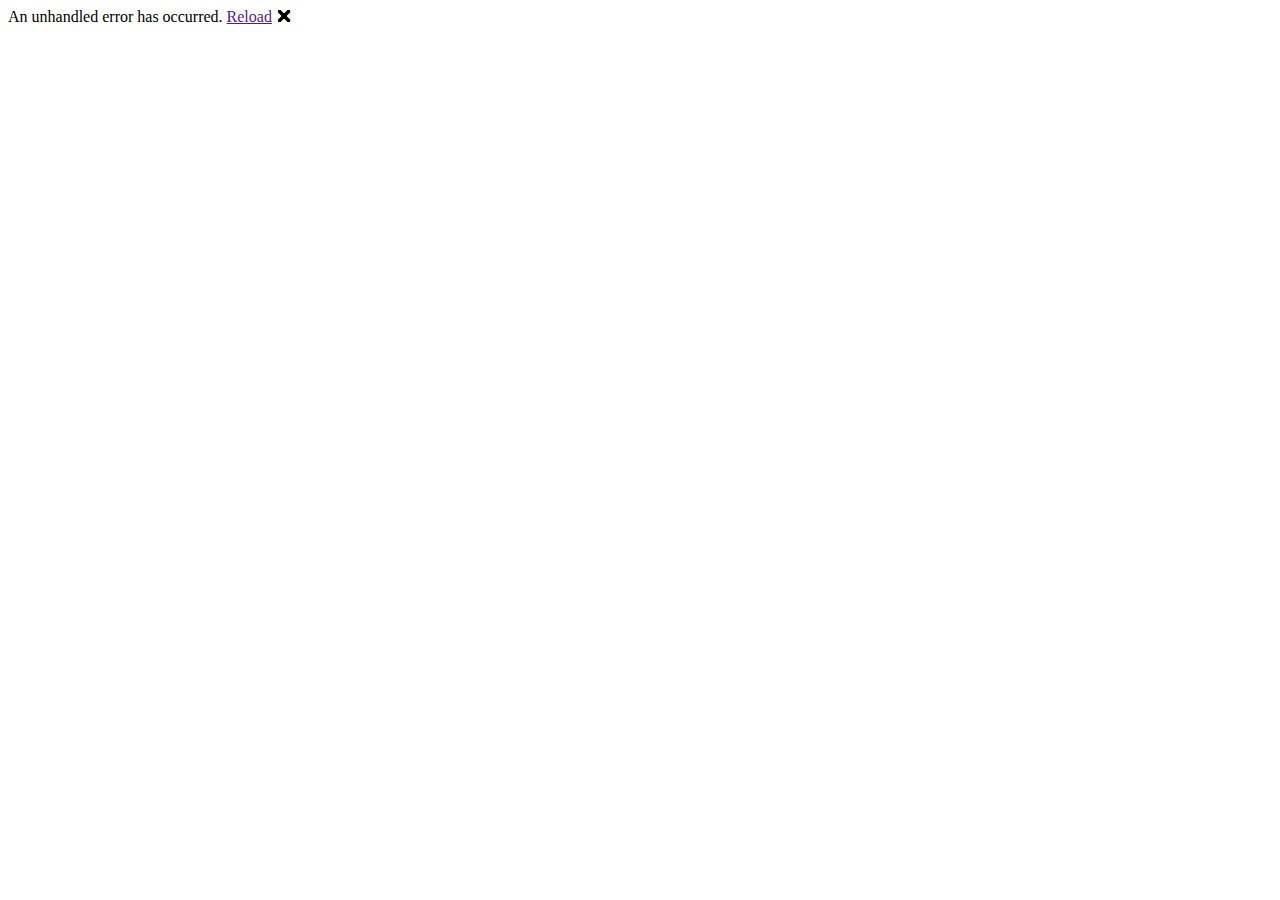
==== docs/index.html @ 566feaa0 "Trying to fix the page" ====
<!DOCTYPE html>
<html>
<head>
    <script src="./_content/RazorClassLibrary/InitializeDarkMode.js"></script>
    <meta charset="utf-8" />
    <meta name="viewport"
          content="width=device-width, initial-scale=1.0, maximum-scale=1.0, user-scalable=no" />
    <title>Sterux</title>
    <base href="/" />
    <link rel="icon" href="./_content/RazorClassLibrary/images/Stereux logo.svg" />
    <link href="./_content/RazorClassLibrary/css/Stereux_web_page.min.css" rel="stylesheet" />
</head>

<body>

    <div id="app">
    </div>

    <div id="blazor-error-ui">
        An unhandled error has occurred.
        <a href="" class="reload">Reload</a>
        <a class="dismiss">🗙</a>
    </div>
    <script src="./_framework/blazor.webassembly.js"></script>
</body>
</html>
---- docs/_content/RazorClassLibrary/css/Stereux_web_page.min.css ----
/*! tailwindcss v3.1.4 | MIT License | https://tailwindcss.com*/*,:after,:before{box-sizing:border-box;border:0 solid #e5e7eb}:after,:before{--tw-content:""}html{line-height:1.5;-webkit-text-size-adjust:100%;-moz-tab-size:4;-o-tab-size:4;tab-size:4;font-family:ui-sans-serif,system-ui,-apple-system,BlinkMacSystemFont,Segoe UI,Roboto,Helvetica Neue,Arial,Noto Sans,sans-serif,Apple Color Emoji,Segoe UI Emoji,Segoe UI Symbol,Noto Color Emoji}body{margin:0;line-height:inherit}hr{height:0;color:inherit;border-top-width:1px}abbr:where([title]){-webkit-text-decoration:underline dotted;text-decoration:underline dotted}h1,h2,h3,h4,h5,h6{font-size:inherit;font-weight:inherit}a{color:inherit;text-decoration:inherit}b,strong{font-weight:bolder}code,kbd,pre,samp{font-family:ui-monospace,SFMono-Regular,Menlo,Monaco,Consolas,Liberation Mono,Courier New,monospace;font-size:1em}small{font-size:80%}sub,sup{font-size:75%;line-height:0;position:relative;vertical-align:initial}sub{bottom:-.25em}sup{top:-.5em}table{text-indent:0;border-color:inherit;border-collapse:collapse}button,input,optgroup,select,textarea{font-family:inherit;font-size:100%;font-weight:inherit;line-height:inherit;color:inherit;margin:0;padding:0}button,select{text-transform:none}[type=button],[type=reset],[type=submit],button{-webkit-appearance:button;background-color:initial;background-image:none}:-moz-focusring{outline:auto}:-moz-ui-invalid{box-shadow:none}progress{vertical-align:initial}::-webkit-inner-spin-button,::-webkit-outer-spin-button{height:auto}[type=search]{-webkit-appearance:textfield;outline-offset:-2px}::-webkit-search-decoration{-webkit-appearance:none}::-webkit-file-upload-button{-webkit-appearance:button;font:inherit}summary{display:list-item}blockquote,dd,dl,figure,h1,h2,h3,h4,h5,h6,hr,p,pre{margin:0}fieldset{margin:0}fieldset,legend{padding:0}menu,ol,ul{list-style:none;margin:0;padding:0}textarea{resize:vertical}input::-moz-placeholder,textarea::-moz-placeholder{opacity:1;color:#9ca3af}input:-ms-input-placeholder,textarea:-ms-input-placeholder{opacity:1;color:#9ca3af}input::placeholder,textarea::placeholder{opacity:1;color:#9ca3af}[role=button],button{cursor:pointer}:disabled{cursor:default}audio,canvas,embed,iframe,img,object,svg,video{display:block;vertical-align:middle}img,video{max-width:100%;height:auto}*,:after,:before{--tw-border-spacing-x:0;--tw-border-spacing-y:0;--tw-translate-x:0;--tw-translate-y:0;--tw-rotate:0;--tw-skew-x:0;--tw-skew-y:0;--tw-scale-x:1;--tw-scale-y:1;--tw-pan-x: ;--tw-pan-y: ;--tw-pinch-zoom: ;--tw-scroll-snap-strictness:proximity;--tw-ordinal: ;--tw-slashed-zero: ;--tw-numeric-figure: ;--tw-numeric-spacing: ;--tw-numeric-fraction: ;--tw-ring-inset: ;--tw-ring-offset-width:0px;--tw-ring-offset-color:#fff;--tw-ring-color:#3b82f680;--tw-ring-offset-shadow:0 0 #0000;--tw-ring-shadow:0 0 #0000;--tw-shadow:0 0 #0000;--tw-shadow-colored:0 0 #0000;--tw-blur: ;--tw-brightness: ;--tw-contrast: ;--tw-grayscale: ;--tw-hue-rotate: ;--tw-invert: ;--tw-saturate: ;--tw-sepia: ;--tw-drop-shadow: ;--tw-backdrop-blur: ;--tw-backdrop-brightness: ;--tw-backdrop-contrast: ;--tw-backdrop-grayscale: ;--tw-backdrop-hue-rotate: ;--tw-backdrop-invert: ;--tw-backdrop-opacity: ;--tw-backdrop-saturate: ;--tw-backdrop-sepia: }::-webkit-backdrop{--tw-border-spacing-x:0;--tw-border-spacing-y:0;--tw-translate-x:0;--tw-translate-y:0;--tw-rotate:0;--tw-skew-x:0;--tw-skew-y:0;--tw-scale-x:1;--tw-scale-y:1;--tw-pan-x: ;--tw-pan-y: ;--tw-pinch-zoom: ;--tw-scroll-snap-strictness:proximity;--tw-ordinal: ;--tw-slashed-zero: ;--tw-numeric-figure: ;--tw-numeric-spacing: ;--tw-numeric-fraction: ;--tw-ring-inset: ;--tw-ring-offset-width:0px;--tw-ring-offset-color:#fff;--tw-ring-color:#3b82f680;--tw-ring-offset-shadow:0 0 #0000;--tw-ring-shadow:0 0 #0000;--tw-shadow:0 0 #0000;--tw-shadow-colored:0 0 #0000;--tw-blur: ;--tw-brightness: ;--tw-contrast: ;--tw-grayscale: ;--tw-hue-rotate: ;--tw-invert: ;--tw-saturate: ;--tw-sepia: ;--tw-drop-shadow: ;--tw-backdrop-blur: ;--tw-backdrop-brightness: ;--tw-backdrop-contrast: ;--tw-backdrop-grayscale: ;--tw-backdrop-hue-rotate: ;--tw-backdrop-invert: ;--tw-backdrop-opacity: ;--tw-backdrop-saturate: ;--tw-backdrop-sepia: }::backdrop{--tw-border-spacing-x:0;--tw-border-spacing-y:0;--tw-translate-x:0;--tw-translate-y:0;--tw-rotate:0;--tw-skew-x:0;--tw-skew-y:0;--tw-scale-x:1;--tw-scale-y:1;--tw-pan-x: ;--tw-pan-y: ;--tw-pinch-zoom: ;--tw-scroll-snap-strictness:proximity;--tw-ordinal: ;--tw-slashed-zero: ;--tw-numeric-figure: ;--tw-numeric-spacing: ;--tw-numeric-fraction: ;--tw-ring-inset: ;--tw-ring-offset-width:0px;--tw-ring-offset-color:#fff;--tw-ring-color:#3b82f680;--tw-ring-offset-shadow:0 0 #0000;--tw-ring-shadow:0 0 #0000;--tw-shadow:0 0 #0000;--tw-shadow-colored:0 0 #0000;--tw-blur: ;--tw-brightness: ;--tw-contrast: ;--tw-grayscale: ;--tw-hue-rotate: ;--tw-invert: ;--tw-saturate: ;--tw-sepia: ;--tw-drop-shadow: ;--tw-backdrop-blur: ;--tw-backdrop-brightness: ;--tw-backdrop-contrast: ;--tw-backdrop-grayscale: ;--tw-backdrop-hue-rotate: ;--tw-backdrop-invert: ;--tw-backdrop-opacity: ;--tw-backdrop-saturate: ;--tw-backdrop-sepia: }.debug-screens:before{position:fixed;z-index:2147483647;bottom:0;left:0;padding:.3333333em .5em;font-size:12px;line-height:1;font-family:sans-serif;background-color:#000;color:#fff;box-shadow:0 0 0 1px #fff;content:"screen: _"}@media (min-width:640px){.debug-screens:before{content:"screen: sm"}}@media (min-width:768px){.debug-screens:before{content:"screen: md"}}@media (min-width:1024px){.debug-screens:before{content:"screen: lg"}}@media (min-width:1280px){.debug-screens:before{content:"screen: xl"}}@media (min-width:1536px){.debug-screens:before{content:"screen: 2xl"}}.bottom-0{bottom:0}.m-1{margin:.25rem}.m-auto{margin:auto}.mx-auto{margin-left:auto;margin-right:auto}.my-10{margin-top:2.5rem;margin-bottom:2.5rem}.mb-4{margin-bottom:1rem}.mb-5{margin-bottom:1.25rem}.mb-3{margin-bottom:.75rem}.mt-5{margin-top:1.25rem}.mb-10{margin-bottom:2.5rem}.ml-10{margin-left:2.5rem}.mr-4{margin-right:1rem}.inline{display:inline}.flex{display:flex}.grid{display:grid}.h-full{height:100%}.h-min{height:-webkit-min-content;height:-moz-min-content;height:min-content}.h-1\/6{height:16.666667%}.h-12{height:3rem}.min-h-screen{min-height:100vh}.w-full{width:100%}.w-5\/6{width:83.333333%}.w-4\/5{width:80%}.w-1\/3{width:33.333333%}.w-2\/3{width:66.666667%}.w-6{width:1.5rem}.flex-auto{flex:1 1 auto}.flex-grow{flex-grow:1}.list-none{list-style-type:none}.grid-cols-\[20ch\2c auto\]{grid-template-columns:20ch auto}.flex-row{flex-direction:row}.flex-col{flex-direction:column}.content-center{align-content:center}.items-center{align-items:center}.justify-center{justify-content:center}.justify-around{justify-content:space-around}.justify-evenly{justify-content:space-evenly}.self-center{align-self:center}.rounded-lg{border-radius:.5rem}.border-4{border-width:4px}.border-2{border-width:2px}.border-secondary{--tw-border-opacity:1;border-color:rgb(69 36 89/var(--tw-border-opacity))}.border-white{--tw-border-opacity:1;border-color:rgb(255 255 255/var(--tw-border-opacity))}.bg-tertiary{--tw-bg-opacity:1;background-color:rgb(135 40 106/var(--tw-bg-opacity))}.bg-primary{--tw-bg-opacity:1;background-color:rgb(38 13 52/var(--tw-bg-opacity))}.bg-secondary{--tw-bg-opacity:1;background-color:rgb(69 36 89/var(--tw-bg-opacity))}.bg-black{--tw-bg-opacity:1;background-color:rgb(0 0 0/var(--tw-bg-opacity))}.bg-gradient-to-r{background-image:linear-gradient(to right,var(--tw-gradient-stops))}.bg-gradient-to-b{background-image:linear-gradient(to bottom,var(--tw-gradient-stops))}.from-\[\#052767\]{--tw-gradient-from:#052767;--tw-gradient-to:#05276700;--tw-gradient-stops:var(--tw-gradient-from),var(--tw-gradient-to)}.from-white{--tw-gradient-from:#fff;--tw-gradient-to:#fff0;--tw-gradient-stops:var(--tw-gradient-from),var(--tw-gradient-to)}.to-white{--tw-gradient-to:#fff}.to-neutral-400{--tw-gradient-to:#a3a3a3}.fill-black{fill:#000}.p-0{padding:0}.p-\[8px\]{padding:8px}.py-0{padding-top:0;padding-bottom:0}.px-4{padding-left:1rem;padding-right:1rem}.px-14{padding-left:3.5rem;padding-right:3.5rem}.py-5{padding-top:1.25rem;padding-bottom:1.25rem}.px-2{padding-left:.5rem;padding-right:.5rem}.px-5{padding-left:1.25rem;padding-right:1.25rem}.py-2{padding-top:.5rem;padding-bottom:.5rem}.pb-8{padding-bottom:2rem}.text-center{text-align:center}.text-right{text-align:right}.font-mono{font-family:ui-monospace,SFMono-Regular,Menlo,Monaco,Consolas,Liberation Mono,Courier New,monospace}.font-AnelizaBlack{font-family:AnelizaBlack,sans-serif}.font-Aneliza{font-family:Aneliza,sans-serif}.text-3xl{font-size:1.875rem;line-height:2.25rem}.text-\[calc\(1\.375rem\+1\.5vw\)\]{font-size:calc(1.375rem + 1.5vw)}.text-7xl{font-size:4.5rem;line-height:1}.text-5xl{font-size:3rem;line-height:1}.text-xl{font-size:1.25rem}.text-lg,.text-xl{line-height:1.75rem}.text-lg{font-size:1.125rem}.font-bold{font-weight:700}.font-black{font-weight:900}.font-light{font-weight:300}.italic{font-style:italic}.leading-\[60px\]{line-height:60px}.text-white{--tw-text-opacity:1;color:rgb(255 255 255/var(--tw-text-opacity))}.text-neutral-800{--tw-text-opacity:1;color:rgb(38 38 38/var(--tw-text-opacity))}.text-blue-600{--tw-text-opacity:1;color:rgb(37 99 235/var(--tw-text-opacity))}.underline{-webkit-text-decoration-line:underline;text-decoration-line:underline}.transition-transform{transition-property:transform;transition-timing-function:cubic-bezier(.4,0,.2,1);transition-duration:.15s}.info[b-uvmh6wbdt4]{margin-left:.25rem;margin-top:1rem;margin-bottom:2rem;border-radius:.375rem;--tw-bg-opacity:1;background-color:rgb(254 252 232/var(--tw-bg-opacity));padding:.5rem;font-size:90%;font-style:italic;--tw-ring-offset-shadow:var(--tw-ring-inset) 0 0 0 var(--tw-ring-offset-width) var(--tw-ring-offset-color);--tw-ring-shadow:var(--tw-ring-inset) 0 0 0 calc(1px + var(--tw-ring-offset-width)) var(--tw-ring-color);box-shadow:var(--tw-ring-offset-shadow),var(--tw-ring-shadow),var(--tw-shadow,0 0 #0000);--tw-ring-opacity:1;--tw-ring-color:rgb(253 186 116/var(--tw-ring-opacity))}.dark .info[b-uvmh6wbdt4]{--tw-bg-opacity:1;background-color:rgb(251 191 36/var(--tw-bg-opacity));--tw-text-opacity:1;color:rgb(0 0 0/var(--tw-text-opacity))}.info[b-uvmh6wbdt4]:before{content:url(info.svg);margin-right:.5rem;display:inline-block;height:1.5rem;width:1.5rem}@font-face{font-family:Aneliza;src:url(_content/RazorClassLibrary/fonts/Aneliza-Regular.ttf);font-weight:400;font-style:normal}@font-face{font-family:AnelizaBlack;src:url(_content/RazorClassLibrary/fonts/Aneliza-ExtraBold.ttf);font-weight:700;font-style:normal}body,html{height:100%}a{font-weight:600;--tw-text-opacity:1;color:rgb(255 255 255/var(--tw-text-opacity))}body{background-color:rgb(255 255 255/var(--tw-bg-opacity));color:rgb(0 0 0/var(--tw-text-opacity));transition-property:color,background-color,border-color,fill,stroke,-webkit-text-decoration-color;transition-property:color,background-color,border-color,text-decoration-color,fill,stroke;transition-property:color,background-color,border-color,text-decoration-color,fill,stroke,-webkit-text-decoration-color;transition-duration:.3s;transition-timing-function:cubic-bezier(.4,0,.2,1)}.dark body,body{--tw-bg-opacity:1;--tw-text-opacity:1}.dark body{background-color:rgb(23 23 23/var(--tw-bg-opacity));color:rgb(255 255 255/var(--tw-text-opacity))}.app{margin:auto;max-width:64rem;padding:1rem .75rem 2rem 1.5rem;transition-property:font-size,padding;transition-duration:.7s;transition-timing-function:cubic-bezier(.4,0,.2,1)}@media (min-width:640px){.app{padding-left:2rem;padding-right:2rem;padding-top:1.5rem}}@media (min-width:768px){.app{padding-left:2.5rem;padding-right:2.5rem;padding-top:2rem}}@media (min-width:1024px){.app{padding-top:3rem}}.app{font-size:14px}@media (min-width:768px){.app{font-size:16px}}@media (min-width:1024px){@media (min-width:768px){.app{font-size:18px}}}hr{margin:2rem;--tw-border-opacity:1;border-color:rgb(212 212 212/var(--tw-border-opacity))}h1{font-size:250%}h1,h2{font-weight:700;line-height:2}h2{font-size:200%}h3{font-size:160%;font-weight:700;line-height:2}ol,ul{padding-top:1.5rem;padding-bottom:1.5rem}ol{list-style-type:decimal}ul{list-style-position:inside;list-style-type:disc}code{margin:0;border-radius:.375rem;--tw-bg-opacity:1;background-color:rgb(245 245 245/var(--tw-bg-opacity));padding:0 .25rem;--tw-ring-offset-shadow:var(--tw-ring-inset) 0 0 0 var(--tw-ring-offset-width) var(--tw-ring-offset-color);--tw-ring-shadow:var(--tw-ring-inset) 0 0 0 calc(1px + var(--tw-ring-offset-width)) var(--tw-ring-color);--tw-ring-inset:inset;--tw-ring-opacity:1;--tw-ring-color:rgb(212 212 212/var(--tw-ring-opacity))}.dark code,code{box-shadow:var(--tw-ring-offset-shadow),var(--tw-ring-shadow),var(--tw-shadow,0 0 #0000)}.dark code{--tw-bg-opacity:1;background-color:rgb(64 64 64/var(--tw-bg-opacity));--tw-ring-offset-shadow:var(--tw-ring-inset) 0 0 0 var(--tw-ring-offset-width) var(--tw-ring-offset-color);--tw-ring-shadow:var(--tw-ring-inset) 0 0 0 calc(var(--tw-ring-offset-width)) var(--tw-ring-color)}strong{padding-left:.5rem;padding-right:.5rem;font-weight:600;font-style:italic;--tw-text-opacity:1;color:rgb(234 88 12/var(--tw-text-opacity))}#blazor-error-ui{background:#ffffe0;bottom:0;box-shadow:0 -1px 2px #0003;display:none;left:0;padding:.6rem 1.25rem .7rem;position:fixed;width:100%;z-index:1000}#blazor-error-ui .dismiss{cursor:pointer;position:absolute;right:.75rem;top:.5rem}.blazor-error-boundary{background:url([data-uri]) no-repeat 1rem/1.8rem,#b32121;padding:1rem 1rem 1rem 3.7rem;color:#fff}.blazor-error-boundary:after{content:"An error has occurred."}.even\:bg-slate-500:nth-child(2n){--tw-bg-opacity:1;background-color:rgb(100 116 139/var(--tw-bg-opacity))}.hover\:scale-110:hover{--tw-scale-x:1.1;--tw-scale-y:1.1;transform:translate(var(--tw-translate-x),var(--tw-translate-y)) rotate(var(--tw-rotate)) skewX(var(--tw-skew-x)) skewY(var(--tw-skew-y)) scaleX(var(--tw-scale-x)) scaleY(var(--tw-scale-y))}.hover\:bg-secondary:hover{--tw-bg-opacity:1;background-color:rgb(69 36 89/var(--tw-bg-opacity))}.hover\:bg-\[\#57346d\]:hover{--tw-bg-opacity:1;background-color:rgb(87 52 109/var(--tw-bg-opacity))}.active\:border-primary:active{--tw-border-opacity:1;border-color:rgb(38 13 52/var(--tw-border-opacity))}.active\:bg-tertiary:active{--tw-bg-opacity:1;background-color:rgb(135 40 106/var(--tw-bg-opacity))}.dark .dark\:from-neutral-900{--tw-gradient-from:#171717;--tw-gradient-to:#17171700;--tw-gradient-stops:var(--tw-gradient-from),var(--tw-gradient-to)}.dark .dark\:to-black{--tw-gradient-to:#000}.dark .dark\:to-neutral-700{--tw-gradient-to:#404040}.dark .dark\:fill-gray-50{fill:#f9fafb}.dark .dark\:text-neutral-200{--tw-text-opacity:1;color:rgb(229 229 229/var(--tw-text-opacity))}@media (min-width:768px){.md\:flex-row{flex-direction:row}.md\:px-14{padding-left:3.5rem;padding-right:3.5rem}.md\:px-16{padding-left:4rem;padding-right:4rem}.md\:text-3xl{font-size:1.875rem;line-height:2.25rem}}@media (min-width:1024px){.lg\:w-3\/5{width:60%}.lg\:px-28{padding-left:7rem;padding-right:7rem}.lg\:text-4xl{font-size:2.25rem;line-height:2.5rem}}
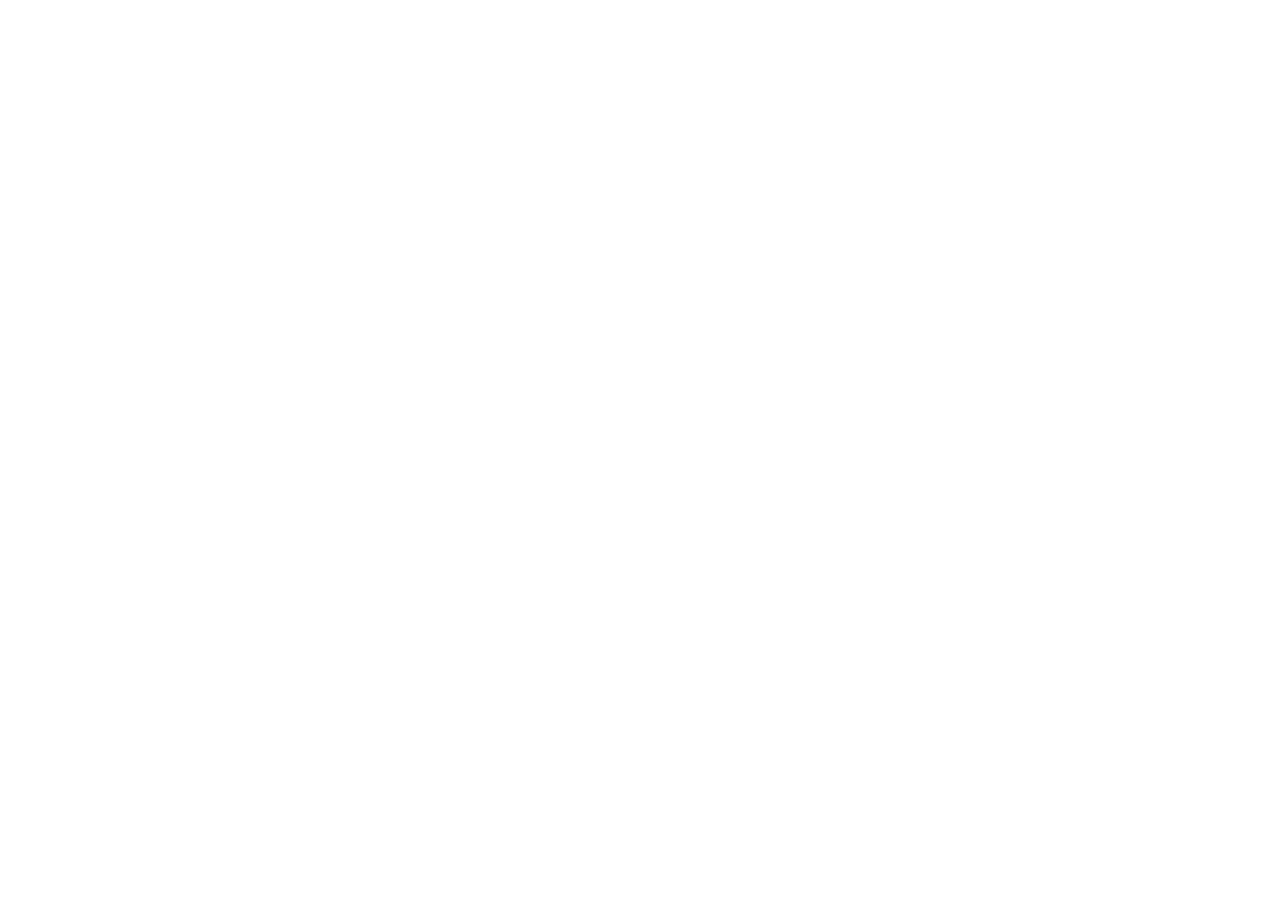
==== commit 778bd2b4: "Re-making the page in React" ====
--- a/docs/index.html
+++ b/docs/index.html
@@ -1,26 +1 @@
-<!DOCTYPE html>
-<html>
-<head>
-    <script src="./_content/RazorClassLibrary/InitializeDarkMode.js"></script>
-    <meta charset="utf-8" />
-    <meta name="viewport"
-          content="width=device-width, initial-scale=1.0, maximum-scale=1.0, user-scalable=no" />
-    <title>Sterux</title>
-    <base href="/" />
-    <link rel="icon" href="./_content/RazorClassLibrary/images/Stereux logo.svg" />
-    <link href="./_content/RazorClassLibrary/css/Stereux_web_page.min.css" rel="stylesheet" />
-</head>
-
-<body>
-
-    <div id="app">
-    </div>
-
-    <div id="blazor-error-ui">
-        An unhandled error has occurred.
-        <a href="" class="reload">Reload</a>
-        <a class="dismiss">🗙</a>
-    </div>
-    <script src="./_framework/blazor.webassembly.js"></script>
-</body>
-</html>+<!doctype html><html lang="en"><head><meta charset="utf-8"/><link rel="icon" href="/Stereux logo.svg"/><meta name="viewport" content="width=device-width,initial-scale=1"/><meta name="theme-color" content="#000000"/><meta name="description" content="Stereux is a program that helps you put music in your livestreams with the proper attributions to avoid copyright problems."/><title>Stereux</title><script defer="defer" src="/static/js/main.3ab23fbb.js"></script><link href="/static/css/main.4d7a9ca7.css" rel="stylesheet"></head><body><noscript>You need to enable JavaScript to run this app.</noscript><div id="root"></div></body></html>